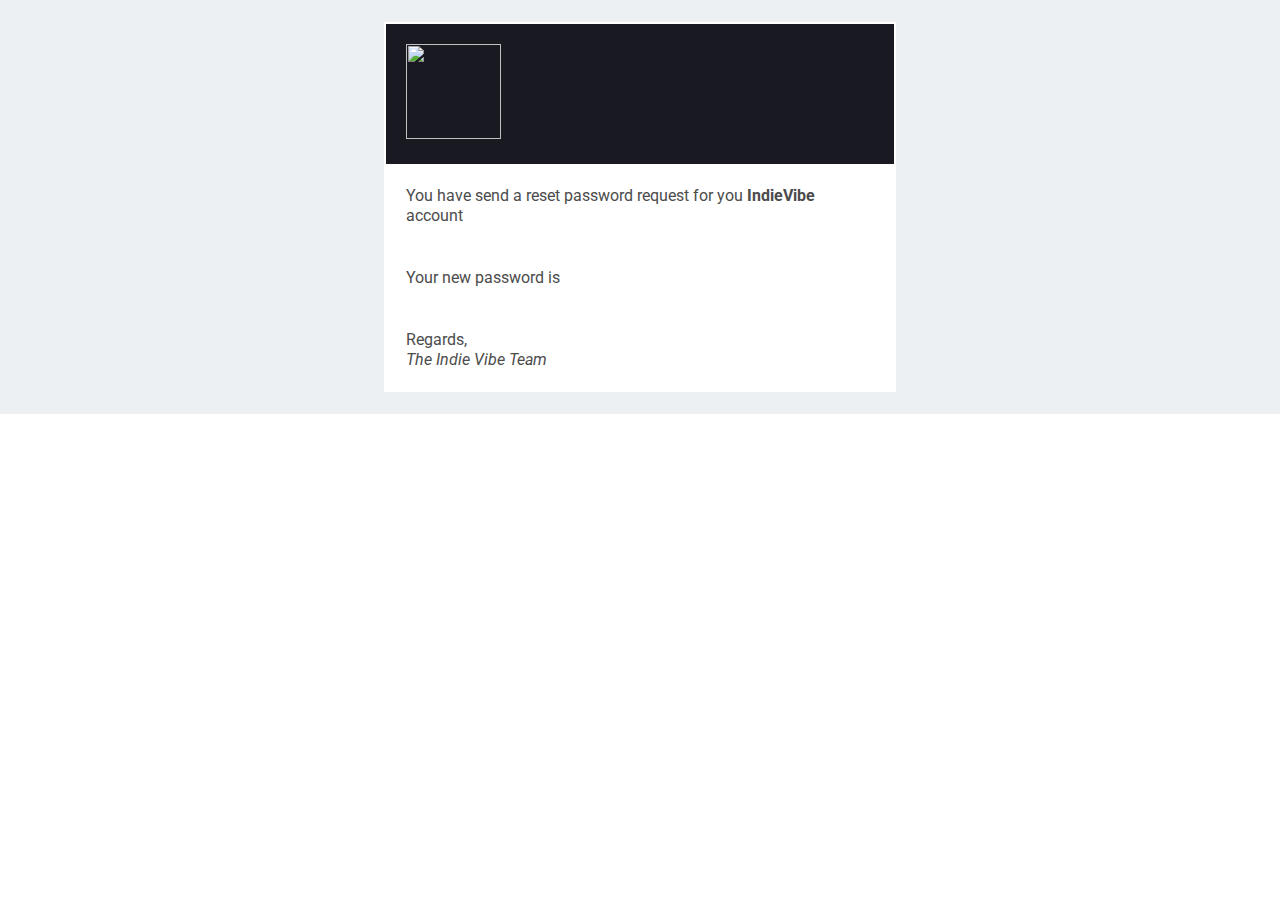
==== src/main/resources/templates/ResetPasswordTemplate.html @ 930d72a8 "reset password" ====
<!DOCTYPE html>
<html xmlns:th="http://www.thymeleaf.org">

<head>
  <title th:remove="all">Confirm your email</title>
  <meta http-equiv="Content-Type" content="text/html; charset=UTF-8" />
  <link href='http://fonts.googleapis.com/css?family=Roboto' rel='stylesheet' type='text/css'>
  <style>
    p {
      direction: ltr;
      font: small/1.5 Arial, Helvetica, sans-serif;
      font-family: Roboto, RobotoDraft, Helvetica, Arial, sans-serif;
      margin: 0;
      color: #4c4c4c;
      font-weight: 400;
      font-size: 16px;
      line-height: 1.25;
    }

    td{
      padding: 20px;
    }
  </style>
</head>

<body style="padding:0;margin:0 auto;width:100%!important;font-family:'Helvetica Neue',Helvetica,Arial,sans-serif">
  <table align="center" width=100% style="background-color:#edf0f3;table-layout:fixed">
    <tbody>
      <tr>
        <td align="center">
          <center style="width: 100%;">
            <table style="background-color:#ffffff;margin:0 auto;max-width:512px;width:inherit">
              <tr>
                <td style="background-color: #191922"><a style="color: #C9C9C9; font-size: larger; vertical-align: middle;" href="indie-vibe.com"><img width="95" height="95" src="logo.png" th:src="'cid:' + ${logo}" /></a></td>
              </tr>
              <tr>
                <td>
                  <p>
                    You have send a reset password request for you <b>IndieVibe</b> account
                  </p>
                </td>
              </tr>
              <tr>
                <td>
                  <p>
                    Your new password is <span th:text="${password}">
                  </p>
                </td>
              </tr>
              <tr>
                <td>
                  <p>
                    Regards, <br />
                    <em>The Indie Vibe Team</em>
                  </p>
                </td>
              </tr>
            </table>
          </center>
        </td>
      </tr>
    </tbody>
  </table>
</body>

</html>
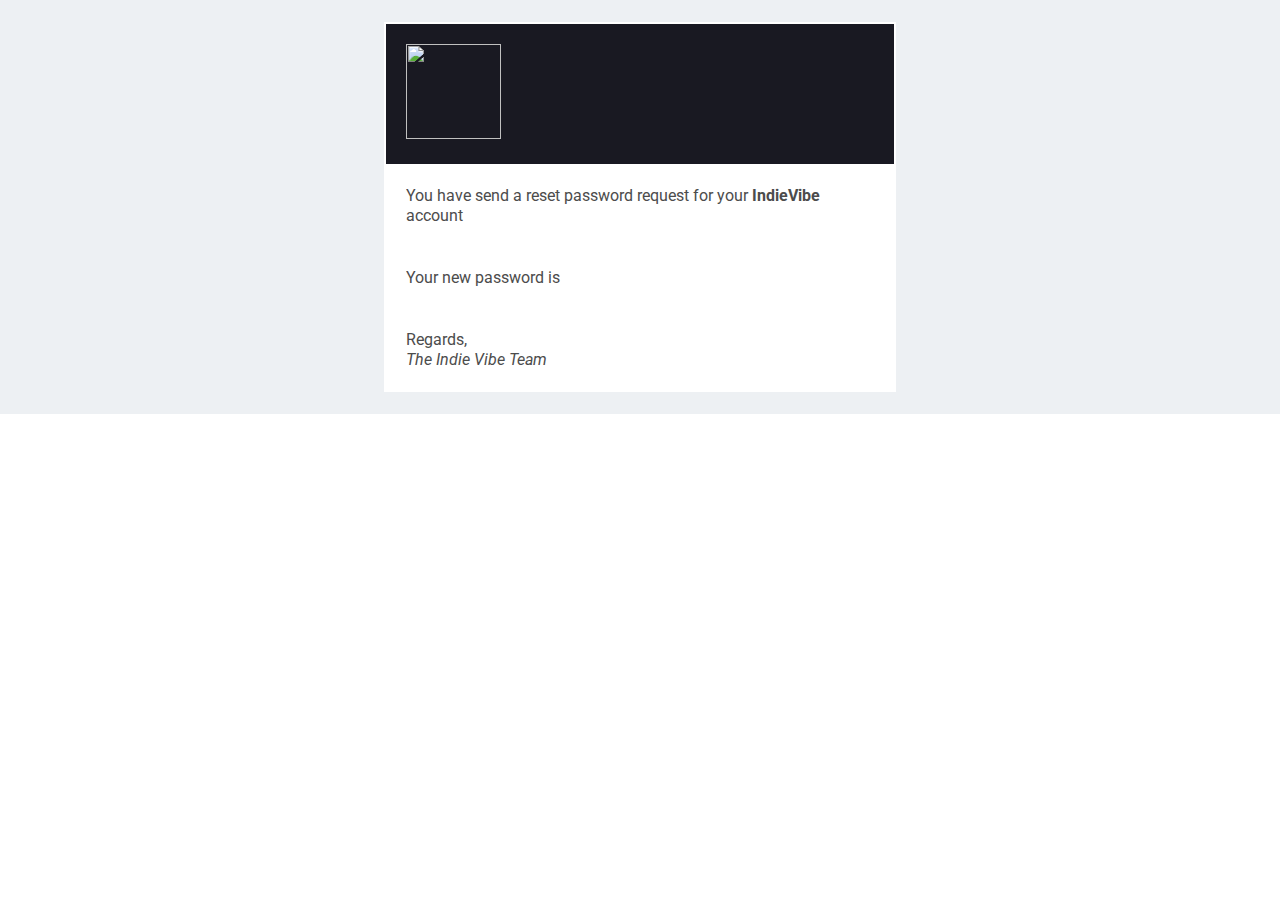
==== commit ae8c7982: "update email sending" ====
--- a/src/main/resources/templates/ResetPasswordTemplate.html
+++ b/src/main/resources/templates/ResetPasswordTemplate.html
@@ -36,7 +36,7 @@
               <tr>
                 <td>
                   <p>
-                    You have send a reset password request for you <b>IndieVibe</b> account
+                    You have send a reset password request for your <b>IndieVibe</b> account
                   </p>
                 </td>
               </tr>
